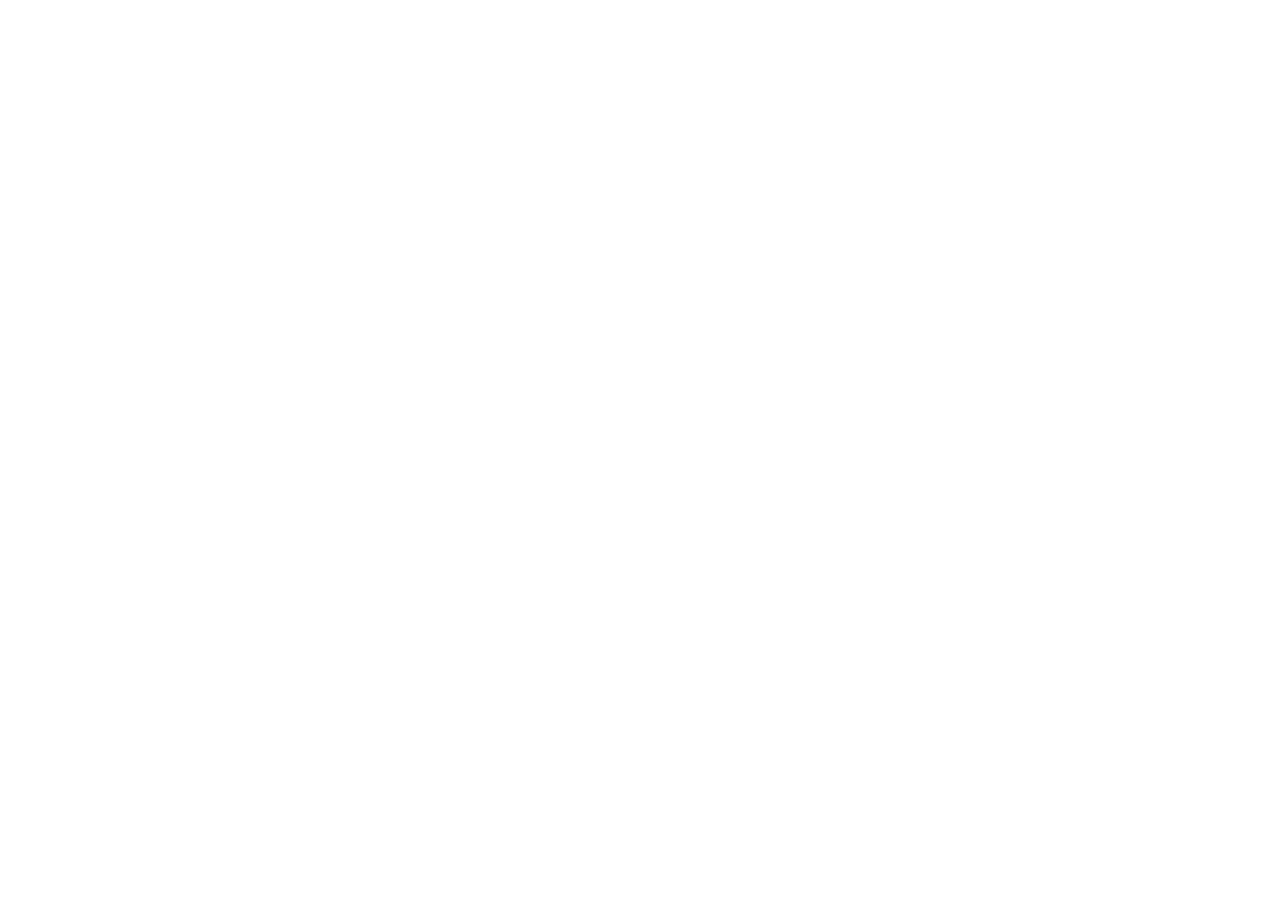
==== projects/Excursion Project/index.html @ ea7fdb2d "qwer" ====
<!DOCTYPE html>
<html>
<head>
<title>Discover hidden places in the world around you<title>
    <link href="./resources/css/index.css" type="text/css" rel="stylesheet">
</head>
 <body>
   <h1>Discover hidden places in the world around you</h1>
     <a href=""><h3>Download Excursion</h3> (Coming soon!)</a>
     <video src="https://s3.amazonaws.com/codecademy-content/programs/freelance-one/excursion/videos/excursion.mp4"/>
   <h1>Your personal travel guide</h1>
   <h2>Excursion remembers places you like, and recommends new points of interest around you.</h2>
   <img src="https://s3.amazonaws.com/codecademy-content/programs/freelance-one/excursion/images/camp.jpg"/>
   <img src="https://s3.amazonaws.com/codecademy-content/programs/freelance-one/excursion/images/phone.png"/>
   <h1>Coming Soon for iPhone and Android</h1>
   <a href=""><h3>Download Excursion (Coming soon!)</h3></a>
   <h2>© Excursion</h2>
 </body>
</html>
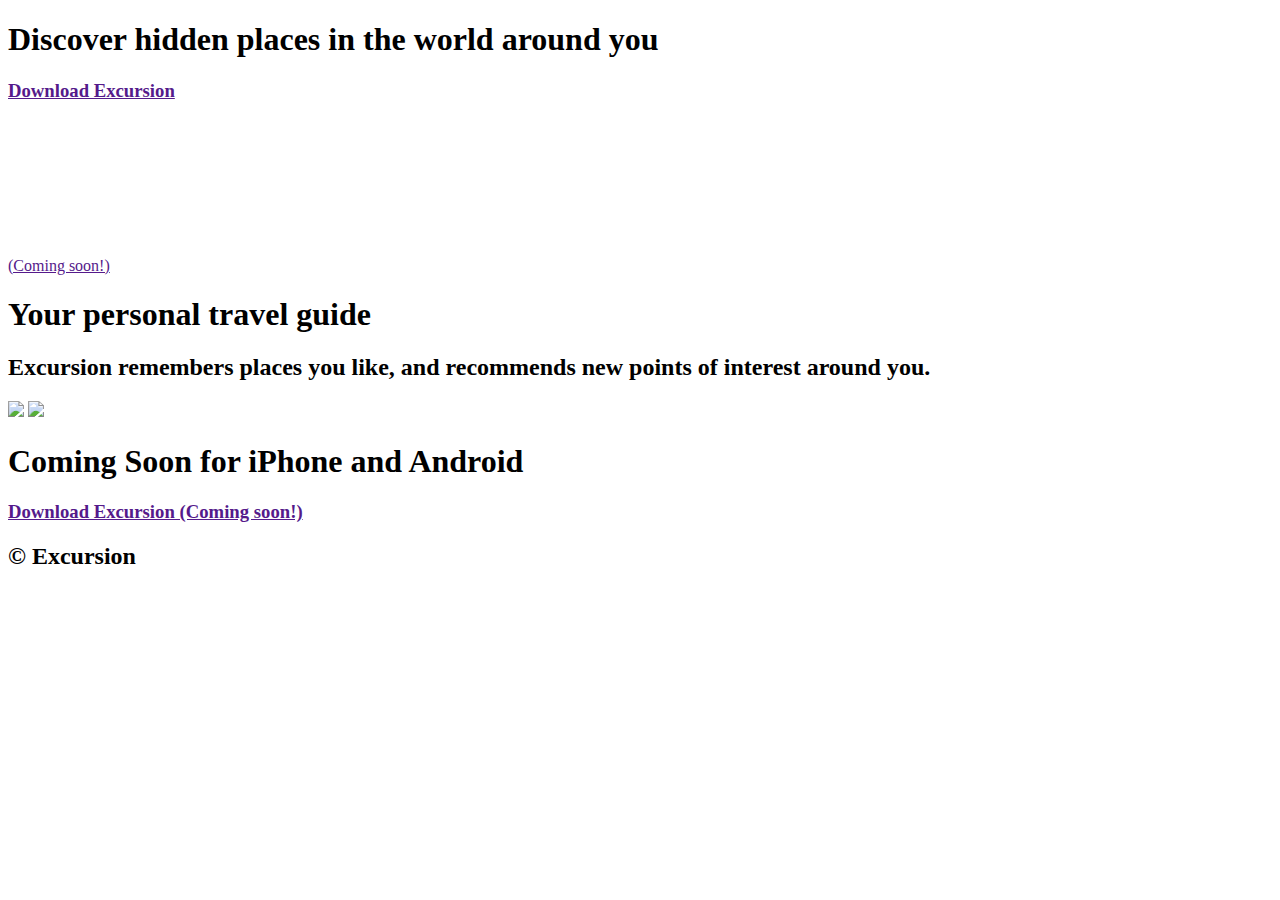
==== commit 4af65be0: "directories and missing / sign" ====
--- a/projects/Excursion Project/index.html
+++ b/projects/Excursion Project/index.html
@@ -1,13 +1,15 @@
 <!DOCTYPE html>
 <html>
 <head>
-<title>Discover hidden places in the world around you<title>
+<title>Discover hidden places in the world around you</title>
     <link href="./resources/css/index.css" type="text/css" rel="stylesheet">
 </head>
  <body>
    <h1>Discover hidden places in the world around you</h1>
      <a href=""><h3>Download Excursion</h3> (Coming soon!)</a>
-     <video src="https://s3.amazonaws.com/codecademy-content/programs/freelance-one/excursion/videos/excursion.mp4"/>
+     <video autoplay="" muted="" loop="">
+      <source src="https://s3.amazonaws.com/codecademy-content/programs/freelance-one/excursion/videos/excursion.mp4" type="video/mp4">
+    </video>
    <h1>Your personal travel guide</h1>
    <h2>Excursion remembers places you like, and recommends new points of interest around you.</h2>
    <img src="https://s3.amazonaws.com/codecademy-content/programs/freelance-one/excursion/images/camp.jpg"/>
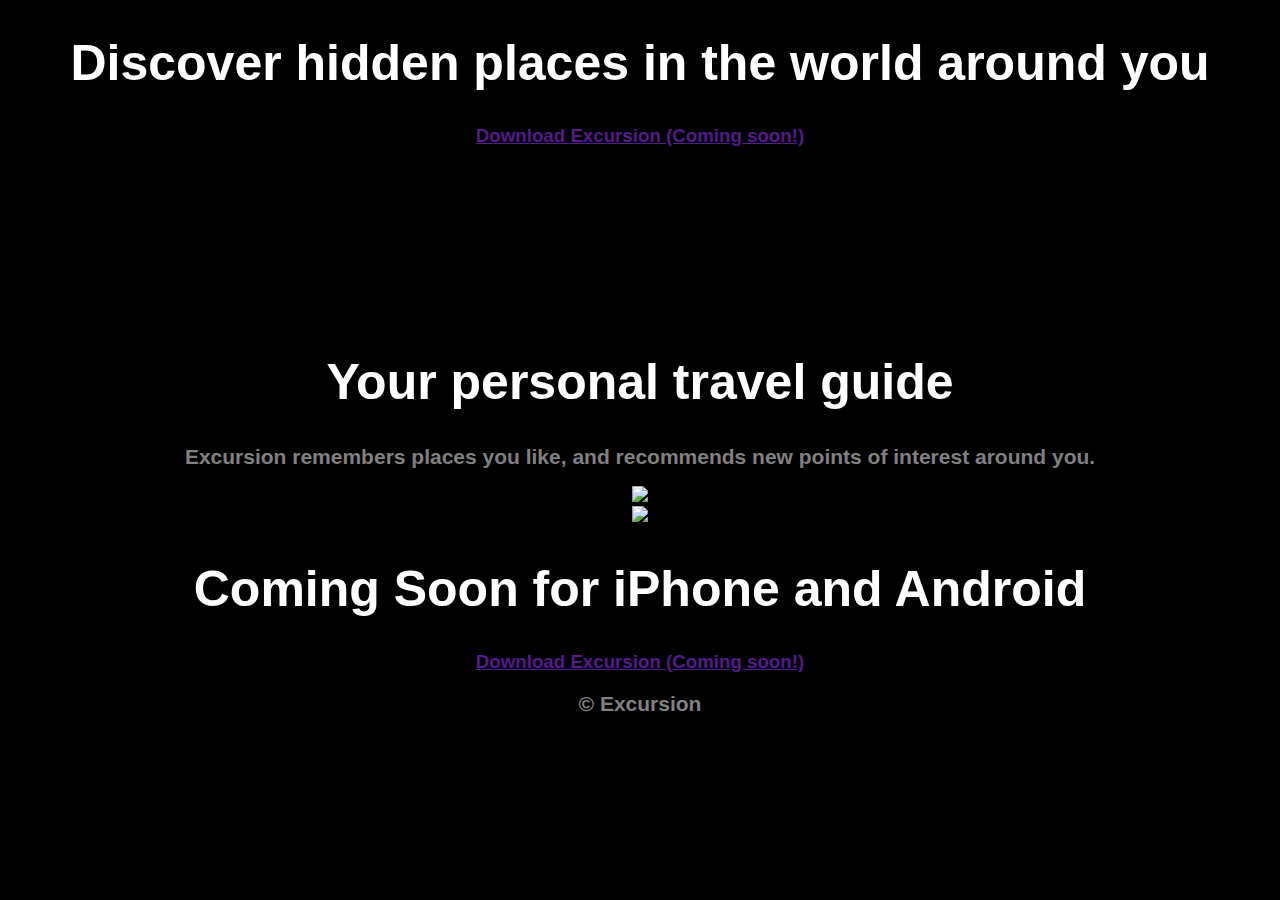
==== commit 246c9f3a: "final submition for excursion project" ====
--- a/projects/Excursion Project/index.html
+++ b/projects/Excursion Project/index.html
@@ -2,17 +2,19 @@
 <html>
 <head>
 <title>Discover hidden places in the world around you</title>
-    <link href="./resources/css/index.css" type="text/css" rel="stylesheet">
+    <link href="resources/index.css" type="text/css" rel="stylesheet"/>
 </head>
  <body>
    <h1>Discover hidden places in the world around you</h1>
-     <a href=""><h3>Download Excursion</h3> (Coming soon!)</a>
-     <video autoplay="" muted="" loop="">
-      <source src="https://s3.amazonaws.com/codecademy-content/programs/freelance-one/excursion/videos/excursion.mp4" type="video/mp4">
+  <a href=""><h3>Download Excursion (Coming soon!)</h3></a>
+
+    <video autoplay="" muted="" loop="">
+       <source src="https://s3.amazonaws.com/codecademy-content/programs/freelance-one/excursion/videos/excursion.mp4" type="video/mp4">
     </video>
    <h1>Your personal travel guide</h1>
    <h2>Excursion remembers places you like, and recommends new points of interest around you.</h2>
    <img src="https://s3.amazonaws.com/codecademy-content/programs/freelance-one/excursion/images/camp.jpg"/>
+   <br>
    <img src="https://s3.amazonaws.com/codecademy-content/programs/freelance-one/excursion/images/phone.png"/>
    <h1>Coming Soon for iPhone and Android</h1>
    <a href=""><h3>Download Excursion (Coming soon!)</h3></a>
--- a/projects/Excursion Project/resources/index.css
+++ b/projects/Excursion Project/resources/index.css
@@ -0,0 +1,22 @@
+html,
+body{
+  background-color: black;
+  font-family: Verdana, sans-serif;
+  text-align: center;
+}
+h1{
+  font-size: 50px;
+  color:white;
+}
+h2{
+  color: Gray;
+  font-size: 21px;
+}
+}
+h3{
+  color: Aquamarine;
+  font-size: 16px;
+}
+video {
+    object-fit: contain;
+}
